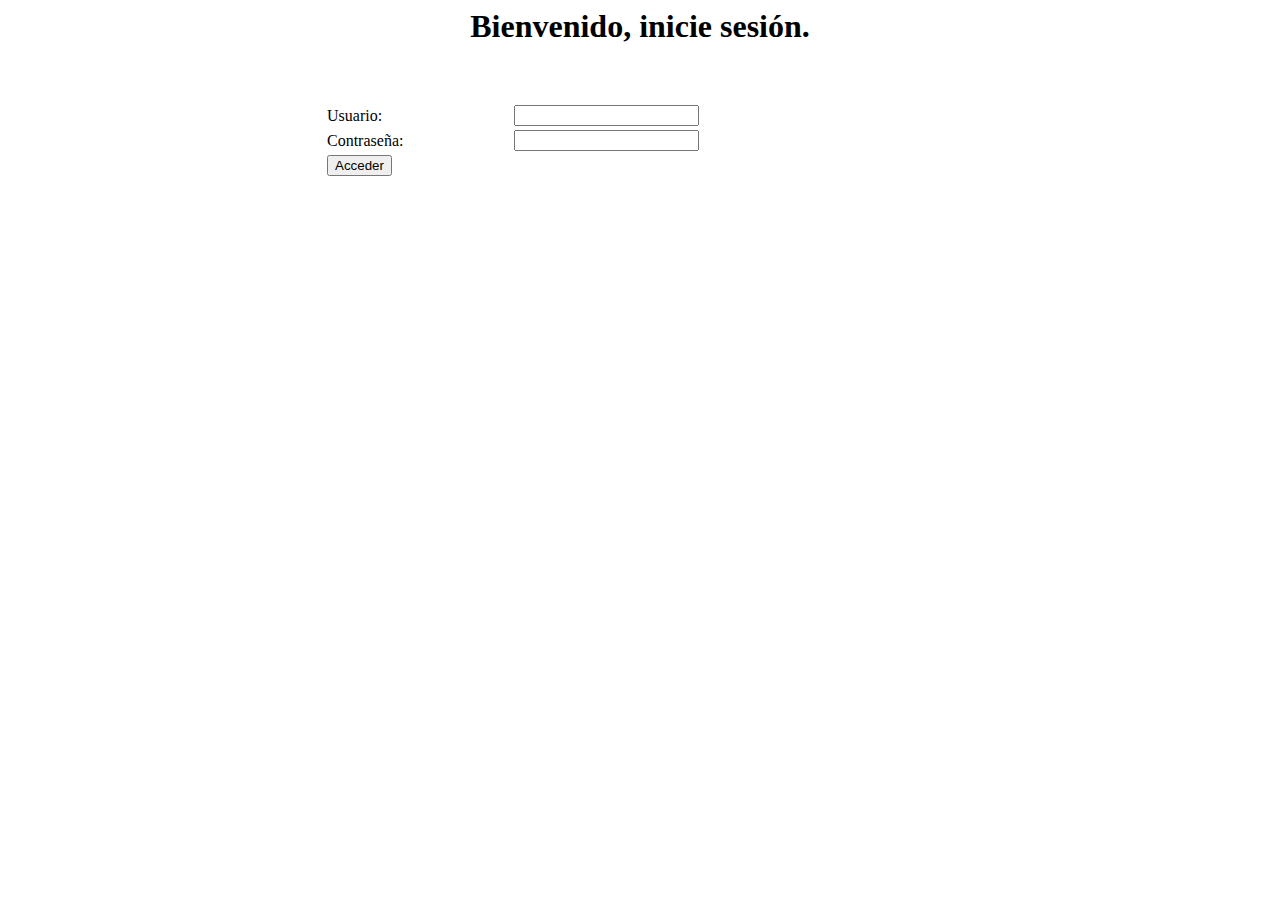
==== 009Actividad/index.html @ 414fb9e6 "20210601" ====
<html>
    <head>
        <title>Bienvenido a nuestro sitio</title>
        <meta charset="UTF8"/>
    </head>
    <body>
        <center>
            <h1>Bienvenido, inicie sesión.</h1>
            <br/>
            <br/>
            <form action="validalogin.php" method="POST">
                <table style="width:50%;">
                    <tr>
                        <td>Usuario:</td>
                        <td><input type="text" name="usralias" id="usralias" /></td>
                    </tr>
                    <tr>
                        <td>Contraseña:</td>
                        <td><input type="password" name="usrpass" id="usrpass"/></td>
                    </tr>
                    <tr>
                        <td colspan="2"><input type="submit" value="Acceder"/></td>
                    </tr>
                </table>
            </form>
        </center>
    </body>
</html>
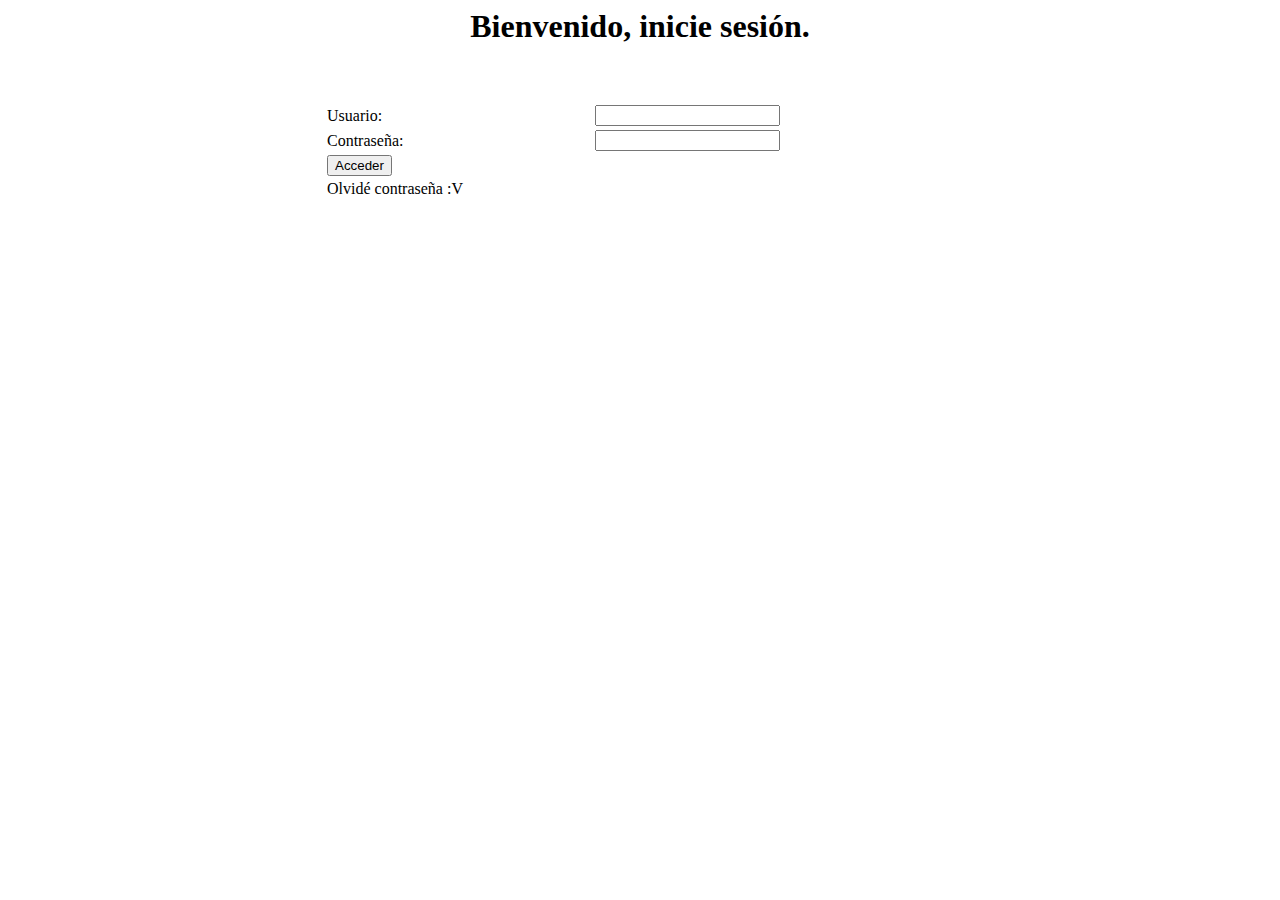
==== commit 81db27d9: "t" ====
--- a/009Actividad/index.html
+++ b/009Actividad/index.html
@@ -21,6 +21,11 @@
                     <tr>
                         <td colspan="2"><input type="submit" value="Acceder"/></td>
                     </tr>
+                    <tr>
+                        <td>
+                            Olvidé contraseña :V
+                        </td>
+                    </tr>
                 </table>
             </form>
         </center>
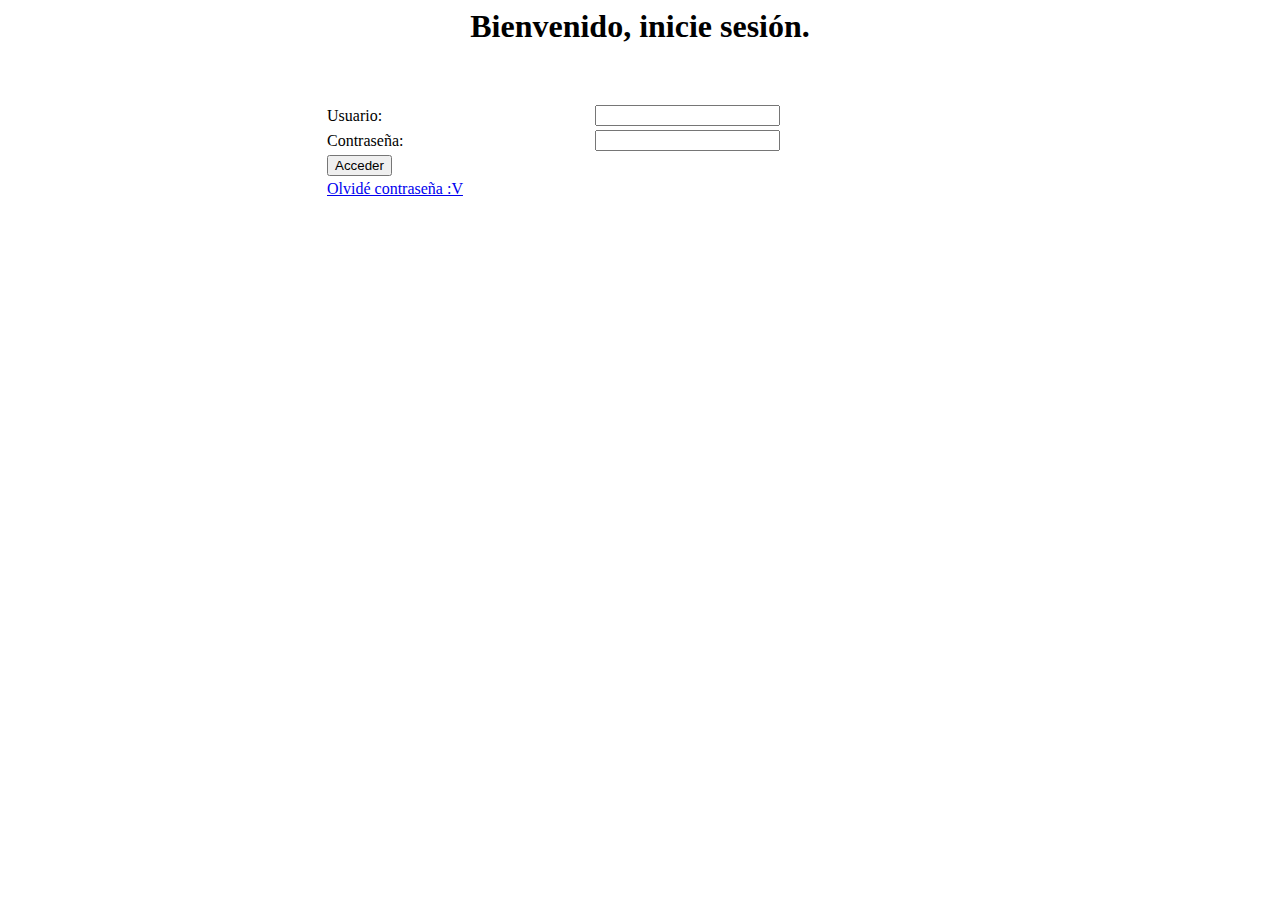
==== commit c3758127: "y" ====
--- a/009Actividad/index.html
+++ b/009Actividad/index.html
@@ -23,7 +23,7 @@
                     </tr>
                     <tr>
                         <td>
-                            Olvidé contraseña :V
+                            <a href="reseteapass.php">Olvidé contraseña :V</a>
                         </td>
                     </tr>
                 </table>
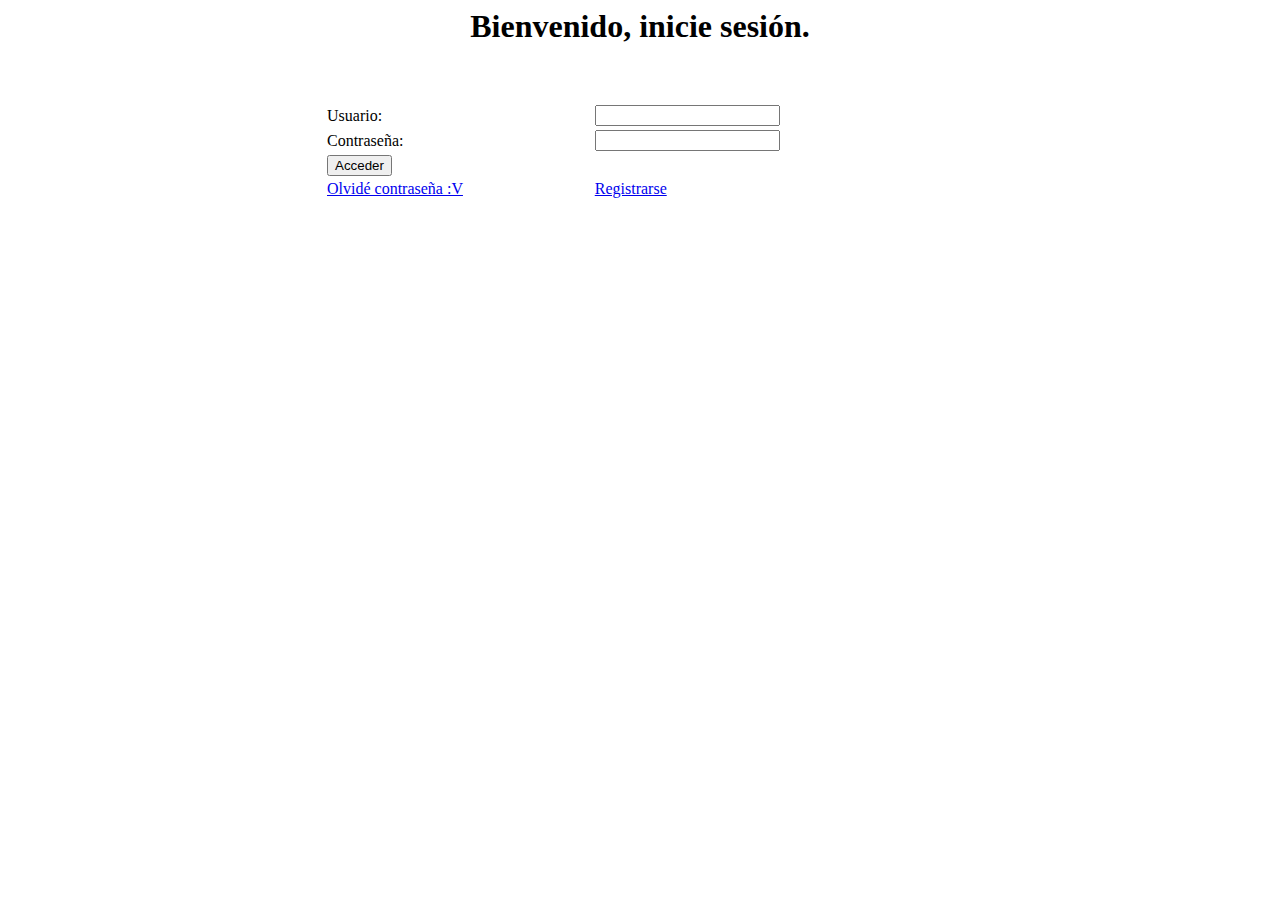
==== commit f473389a: "d" ====
--- a/009Actividad/index.html
+++ b/009Actividad/index.html
@@ -25,6 +25,9 @@
                         <td>
                             <a href="reseteapass.php">Olvidé contraseña :V</a>
                         </td>
+                        <td>
+                            <a href="registro.php">Registrarse</a>
+                        </td>
                     </tr>
                 </table>
             </form>
